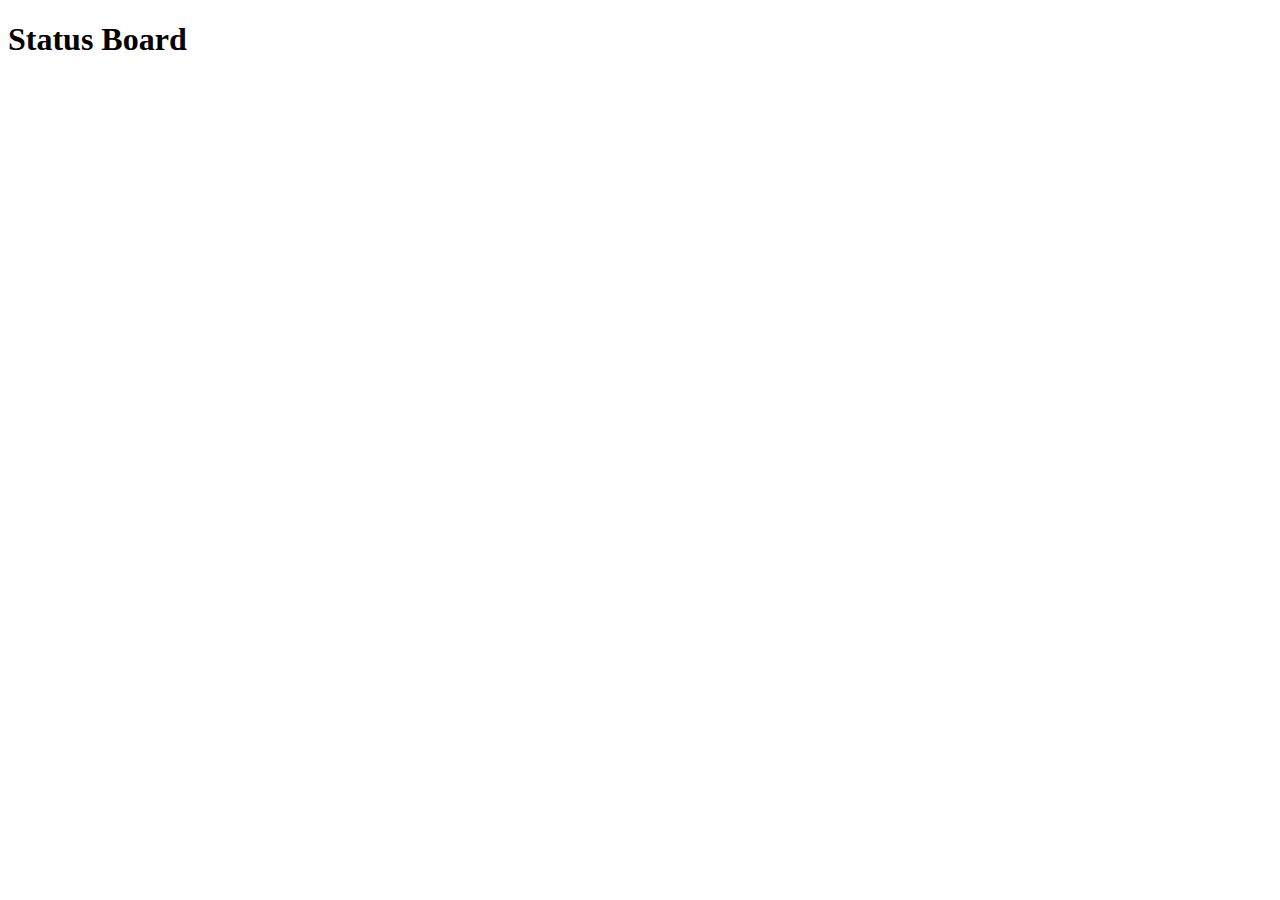
==== index.html @ d9626e92 "boom" ====
<!DOCTYPE html>
<html>
	<head>
		<meta http-equiv="Content-Type" content="text/html;charset=utf-8"/>
		<title>Jenkins Status Board</title>
		
		<link rel="stylesheet/less" type="text/css" href="styles/main.less">
    	<script src="./js/less.js" type="text/javascript"></script>
	</head>
	<body>
		<h1>Status Board</h1>
		<ul id="list"></ul>

		<script data-dojo-config="async: 1, tlmSiblingOfDojo: 0, isDebug: 1" src="js/dojo/dojo.js"></script>
		<script src="js/app/run.js"></script>
	</body>
</html>
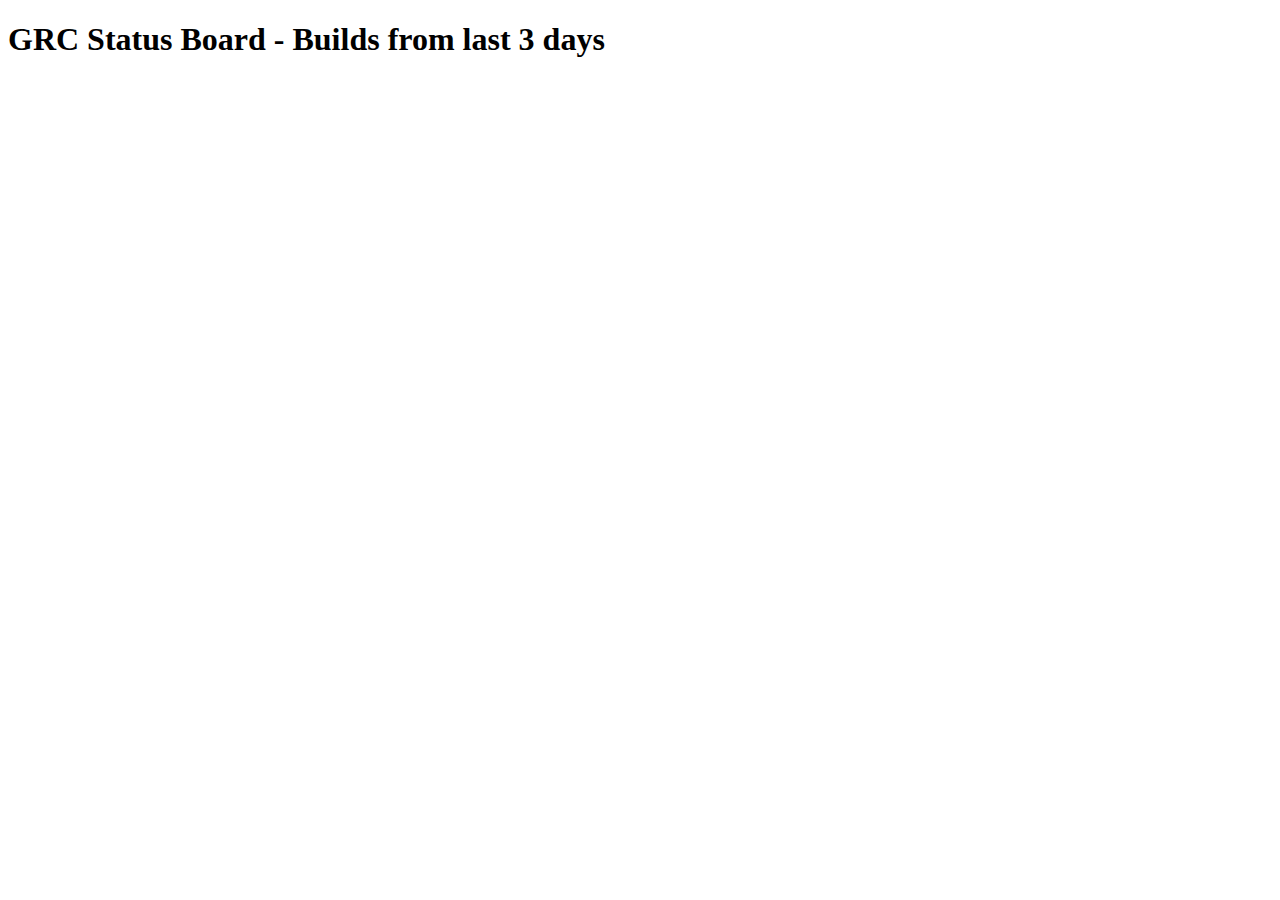
==== commit ece9ed46: "changed animation" ====
--- a/index.html
+++ b/index.html
@@ -2,15 +2,17 @@
 <html>
 	<head>
 		<meta http-equiv="Content-Type" content="text/html;charset=utf-8"/>
-		<title>Jenkins Status Board</title>
+		<title>GRC Status Board</title>
 		
 		<link rel="stylesheet/less" type="text/css" href="styles/main.less">
-    	<script src="./js/less.js" type="text/javascript"></script>
+    	<script src="./js/vendor/less.js" type="text/javascript"></script>
 	</head>
 	<body>
-		<h1>Status Board</h1>
+		<h1>GRC Status Board - Builds from last 3 days</h1>
 		<ul id="list"></ul>
-
+		
+		<!-- Now require in the rest of the script files! -->
+		<script src="./js/vendor/d3.js" type="text/javascript"></script>
 		<script data-dojo-config="async: 1, tlmSiblingOfDojo: 0, isDebug: 1" src="js/dojo/dojo.js"></script>
 		<script src="js/app/run.js"></script>
 	</body>
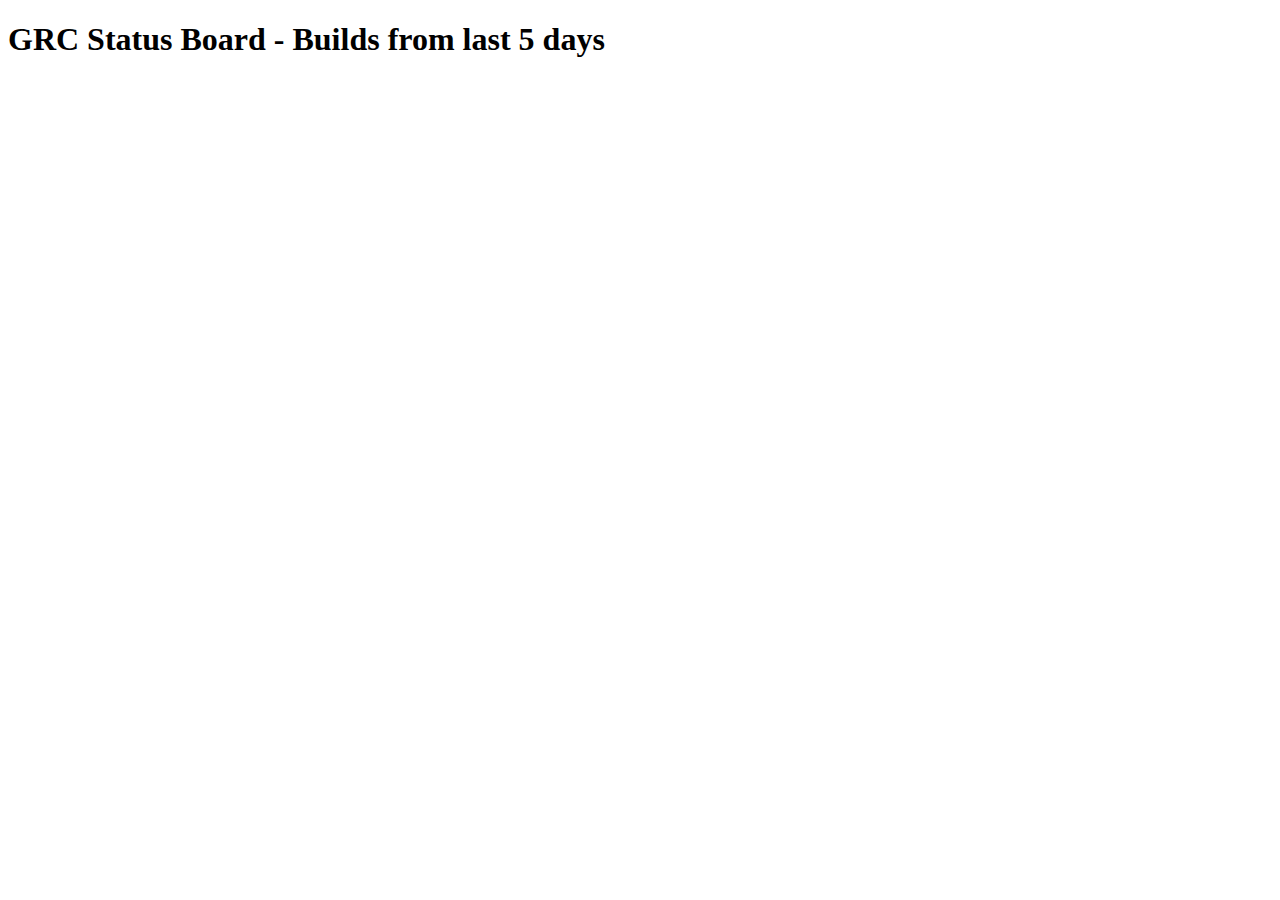
==== commit 6e8468f0: "added stuff" ====
--- a/index.html
+++ b/index.html
@@ -8,7 +8,7 @@
     	<script src="./js/vendor/less.js" type="text/javascript"></script>
 	</head>
 	<body>
-		<h1>GRC Status Board - Builds from last 3 days</h1>
+		<h1>GRC Status Board - Builds from last 5 days</h1>
 		<ul id="list"></ul>
 		
 		<!-- Now require in the rest of the script files! -->
